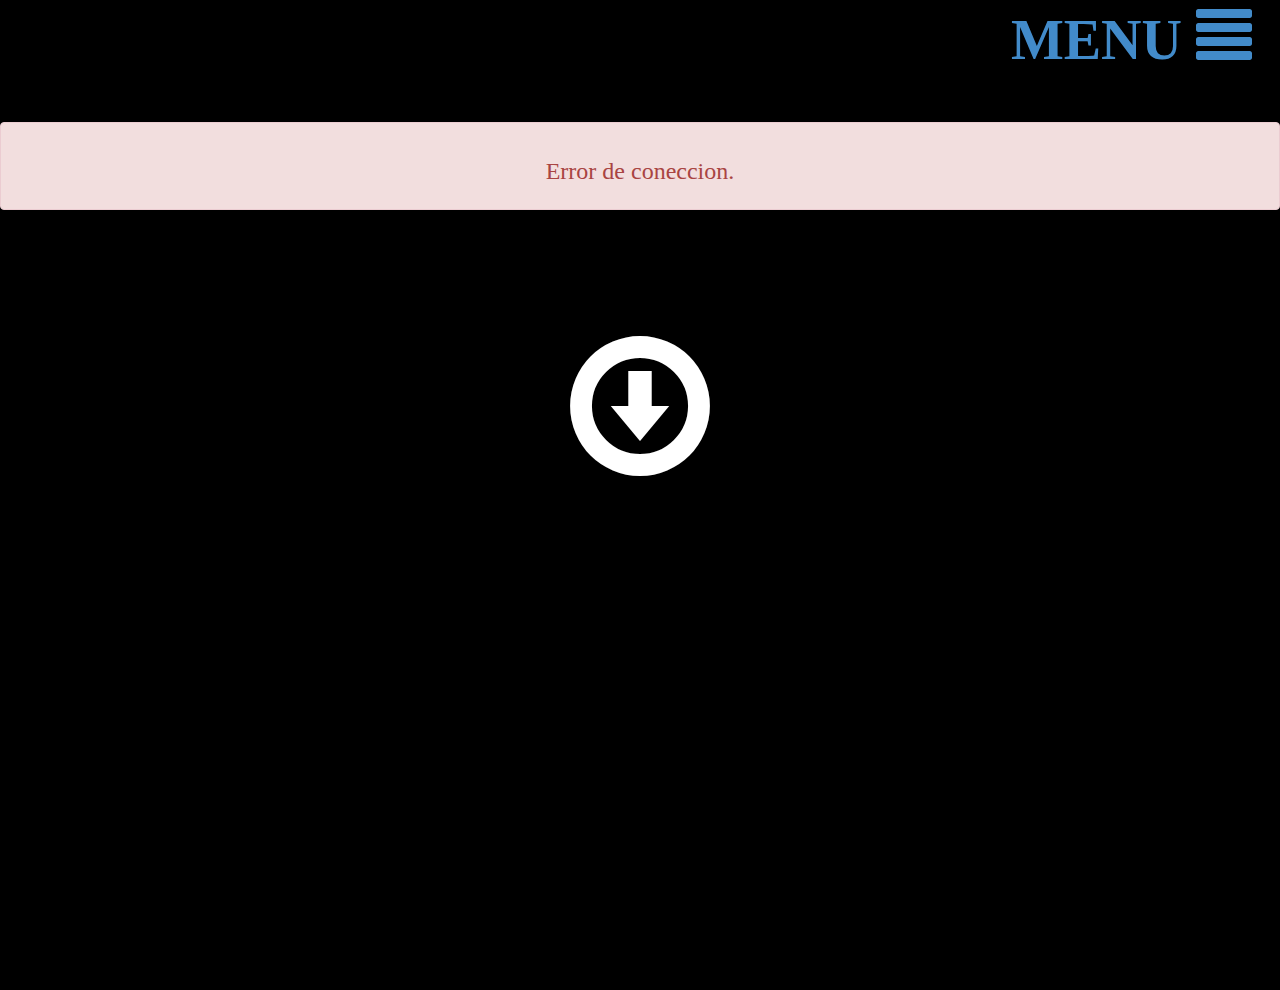
==== www/bajar.html @ 0cc6ef0c "Update and parcial" ====
<!doctype html>
<html lang="es">
<head>
	<meta charset="UTF-8">
	<meta name="viewport" content="width=device-width, initial-scale=1.0, user-scalable=no, minimum-scale=1.0, maximum-scale=1.0">
	<title>Transferencia de datos</title>
	<link rel="stylesheet" href="css/bootstrap.css" />
	<link rel="stylesheet" href="css/estilos.css" />
</head>
<body>
	<div class="text-right">
		<a href="index.html" class="icono-menu" >
			MENU <span class="glyphicon glyphicon-align-justify" ></span>
		</a>
	</div>
	<div id="error-red" class="alert alert-danger text-center" style="margin-top:3em;" role="alert">
		<h3>
			Error de coneccion.
		</h3>
	</div>
	<div id="error-lecturas" class="alert alert-danger text-center" style="margin-top:3em;" role="alert">
		<h3>
			Necesita subir lecturas.
		</h3>
	</div>
	<div class="alert alert-success text-center" style="margin-top:3em;" role="alert">
		<h3>
			Los datos se bajaron con exito.
		</h3>
	</div>
	<form class="form-horizontal my_form" role="form" action="" method="POST" >
		<div class="row text-center flechita">
			<span class="glyphicon glyphicon-download"></span>
		</div>
		<div class="row text-center" >
			<button id="bajar" type="submit" style="font-size:4em;" class="btn btn-success btn-lg">Bajar Datos</button>
		</div>
	</form>
	<script type="text/javascript" src="js/jquery.min.js" ></script>
	<script type="text/javascript" src="js/bootstrap.js" ></script>
	<script>

	$(function(){	

		$('.alert-danger').css('display','none');
		$('.alert-success').css('display','none');
		$('#bajar').css('display','none');

		if(localStorage.getItem("lis_lec_pre")==null && localStorage.getItem("lis_parcial_pre")==null){
			$.getJSON('http://10.240.17.56/transferencias/coneccion/preparacion/?callback=?')
			.done(function(response) {
				console.log('exito');
				localStorage.setItem("turno_val_pre", response.turno);
				$('#bajar').css('display','inline');
			})
			.fail(function() {
				$('#error-red').show().delay(5000).fadeOut();
			});
		}else{
			$('#error-lecturas').show().delay(5000).fadeOut();
		}

		var mostrar_maquinas = function(json){
			maquinas_array = JSON.stringify(json);
			localStorage.setItem("maquinas_pre", maquinas_array);
		};
		var mostrar_inicial_maquinas = function(json){
			maquinas_inicial_array = JSON.stringify(json);
			localStorage.setItem("maquinas_pre_inicial", maquinas_inicial_array);
		};
		var mostrar_turnos = function(json){
			turnos_array = JSON.stringify(json);
			localStorage.setItem("turnos", turnos_array);
		};
		var mostrar_lineas = function(json){
			lineas_array = JSON.stringify(json);
			localStorage.setItem("lineas", lineas_array);
		};
		var mostrar_motivos_paro = function(json){
			motivos_paro_array = JSON.stringify(json);
			localStorage.setItem("motivos_paro", motivos_paro_array);
		};
		var mostrar_tipo_preparacion = function(json){
			tipo_preparacion_array = JSON.stringify(json);
			localStorage.setItem("tipo_preparacion", tipo_preparacion_array);
		};
		$('form').on('submit',function(evt){
			evt.preventDefault();
			$.getJSON('http://10.240.17.56/transferencias/bajar/maquinas/preparacion/?callback=?', mostrar_maquinas)
				.done(function() {
					$('.alert-success').show().delay(5000).fadeOut();
					console.log('exito');
			  	})
			  	.fail(function() {
			  		$('.alert-danger').show().delay(5000).fadeOut();
			  		console.log('fallo');
			  	});	

			$.getJSON('http://10.240.17.56/transferencias/bajar/inicial/maquinas/preparacion/?callback=?', mostrar_inicial_maquinas)
				.done(function() {
					$('.alert-success').show().delay(5000).fadeOut();
					console.log('exito');
			  	})
			  	.fail(function() {
			  		$('.alert-danger').show().delay(5000).fadeOut();
			  		console.log('fallo');
			  	});				

			$.getJSON('http://10.240.17.56/transferencias/bajar/turnos/?callback=?', mostrar_turnos)
				.done(function() {
			    	$('.alert-success').show().delay(5000).fadeOut();
			    	console.log('exito');
			  	})
			  	.fail(function() {
			    	$('.alert-danger').show().delay(5000).fadeOut();
			    	console.log('fallo');
			  	});	

			$.getJSON('http://10.240.17.56/transferencias/bajar/tipopreparacion/?callback=?', mostrar_tipo_preparacion)
				.done(function() {
			    	$('.alert-success').show().delay(5000).fadeOut();
			    	console.log('exito');
			  	})
			  	.fail(function() {
			    	$('.alert-danger').show().delay(5000).fadeOut();
			    	console.log('fallo');
			  	});	

			$.getJSON('http://10.240.17.56/transferencias/bajar/lineas/?callback=?', mostrar_lineas)
				.done(function() {
			    	$('.alert-success').show().delay(5000).fadeOut();
			    	console.log('exito');
			  	})
			  	.fail(function() {
			    	$('.alert-danger').show().delay(5000).fadeOut();
			    	console.log('fallo');
			  	});

			$.getJSON('http://10.240.17.56/transferencias/bajar/motivosparo/?callback=?', mostrar_motivos_paro)
				.done(function() {
			    	$('.alert-success').show().delay(5000).fadeOut();
			    	console.log('exito');
			  	})
			  	.fail(function() {
			    	$('.alert-danger').show().delay(5000).fadeOut();
			    	console.log('fallo');
			  	});
		});			
      })
	</script>
</body>
</html>
---- www/css/estilos.css ----
body{background:#000;color:#fff;font-family:fantasy}.item-menu{color:#fff;font-size:115px;}.item-menu:hover{color:#000;text-decoration:none;font-size:8em;font-weight:bold}.cuerpo{margin-top:2em}h1{font-size:4em;font-weight:bold;margin-left:4em}.boton{font-size:4em;border-radius:45px}.icono-menu{font-size:4em;padding-right:.5em;font-weight:bold;}.icono-menu:hover{text-decoration:none}.label_grande{font-size:3em}.input_grande{font-size:5em;text-align:center;height:90px;padding-top:0}.combito{height:2em;font-size:5em}p{margin:0 0 20px}.my_form{padding-top:2em;margin-bottom:33em}.form-horizontal .form-group{margin-right:0;margin-left:0}.items{background:#a80000;height:180px;text-align:center;padding-top:.04em}input[type="time"]{line-height:60px}.flechita{font-size:10em;margin-top:.5em}.row{margin-right:0;margin-left:0}#myModal{margin-top:10em}#fecha{font-size:3em;font-weight:bold}
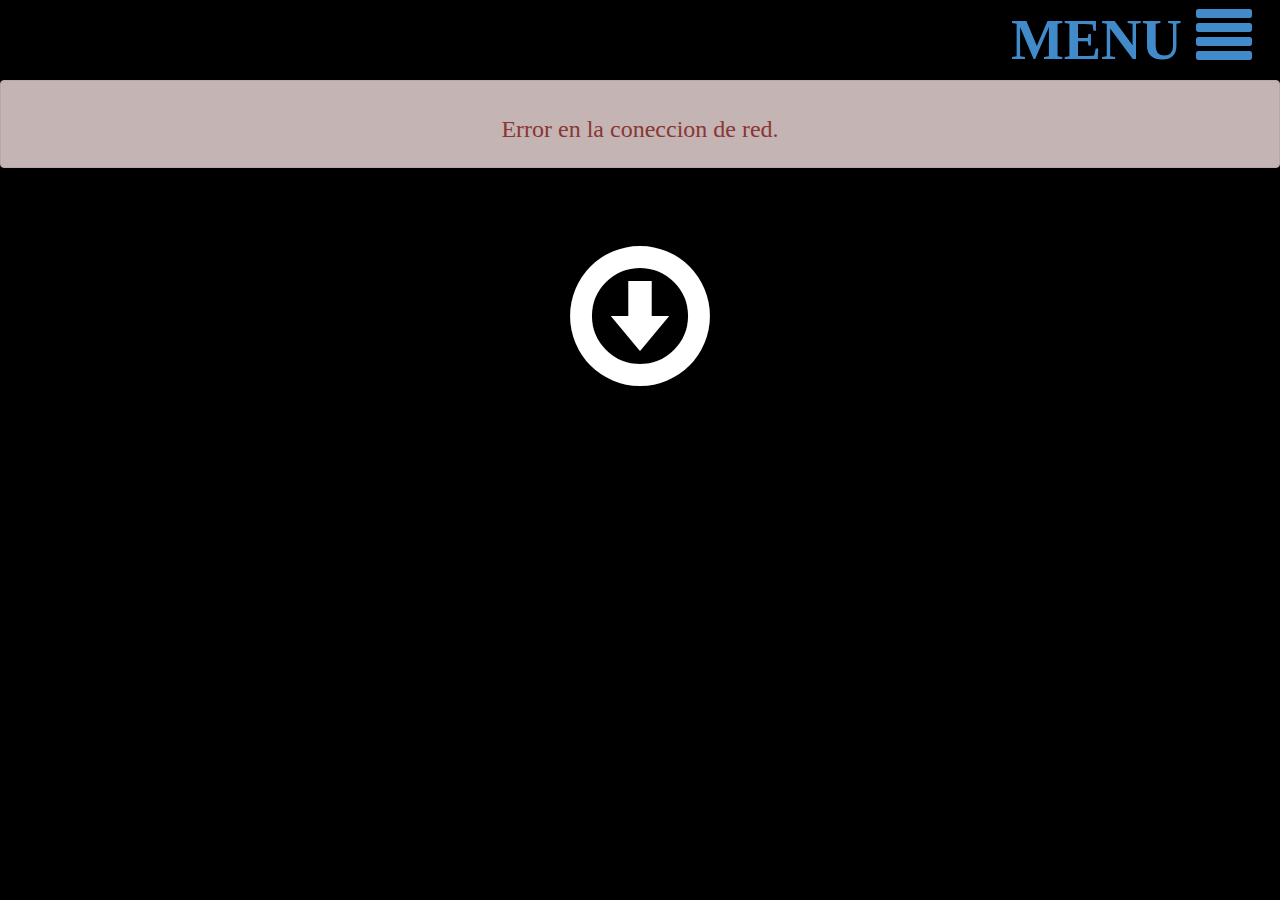
==== commit e5824d3a: "Transferencia con control allow origin" ====
--- a/www/bajar.html
+++ b/www/bajar.html
@@ -13,22 +13,13 @@
 			MENU <span class="glyphicon glyphicon-align-justify" ></span>
 		</a>
 	</div>
-	<div id="error-red" class="alert alert-danger text-center" style="margin-top:3em;" role="alert">
-		<h3>
-			Error de coneccion.
-		</h3>
-	</div>
-	<div id="error-lecturas" class="alert alert-danger text-center" style="margin-top:3em;" role="alert">
-		<h3>
-			Necesita subir lecturas.
-		</h3>
-	</div>
-	<div class="alert alert-success text-center" style="margin-top:3em;" role="alert">
+	<div class="alert alert-danger text-center" role="alert"></div>
+	<div class="alert alert-success text-center" role="alert">
 		<h3>
 			Los datos se bajaron con exito.
 		</h3>
 	</div>
-	<form class="form-horizontal my_form" role="form" action="" method="POST" >
+	<form class="form-horizontal" role="form" action="" method="POST" >
 		<div class="row text-center flechita">
 			<span class="glyphicon glyphicon-download"></span>
 		</div>
@@ -42,22 +33,30 @@
 
 	$(function(){	
 
-		$('.alert-danger').css('display','none');
-		$('.alert-success').css('display','none');
-		$('#bajar').css('display','none');
+		$('.alert-danger').fadeOut();
+		$('.alert-success').fadeOut();
+		$('#bajar').fadeOut();
+
+		function ShowError(message){
+			$('.alert-danger h3').remove();
+			$('.alert-danger').append('<h3 >'+message+'</h3>');
+			$('.alert-danger').fadeIn();
+		}
 
 		if(localStorage.getItem("lis_lec_pre")==null && localStorage.getItem("lis_parcial_pre")==null){
 			$.getJSON('http://10.240.17.56/transferencias/coneccion/preparacion/?callback=?')
 			.done(function(response) {
 				console.log('exito');
-				localStorage.setItem("turno_val_pre", response.turno);
-				$('#bajar').css('display','inline');
+				if(localStorage.getItem("turno_pre")==null){
+					localStorage.setItem("turno_val_pre", response.turno);
+				}
+				$('#bajar').fadeIn();
 			})
-			.fail(function() {
-				$('#error-red').show().delay(5000).fadeOut();
+			.fail(function(){
+				ShowError("Error en la coneccion de red.");
 			});
 		}else{
-			$('#error-lecturas').show().delay(5000).fadeOut();
+			ShowError('Necesita subir lecturas.')
 		}
 
 		var mostrar_maquinas = function(json){
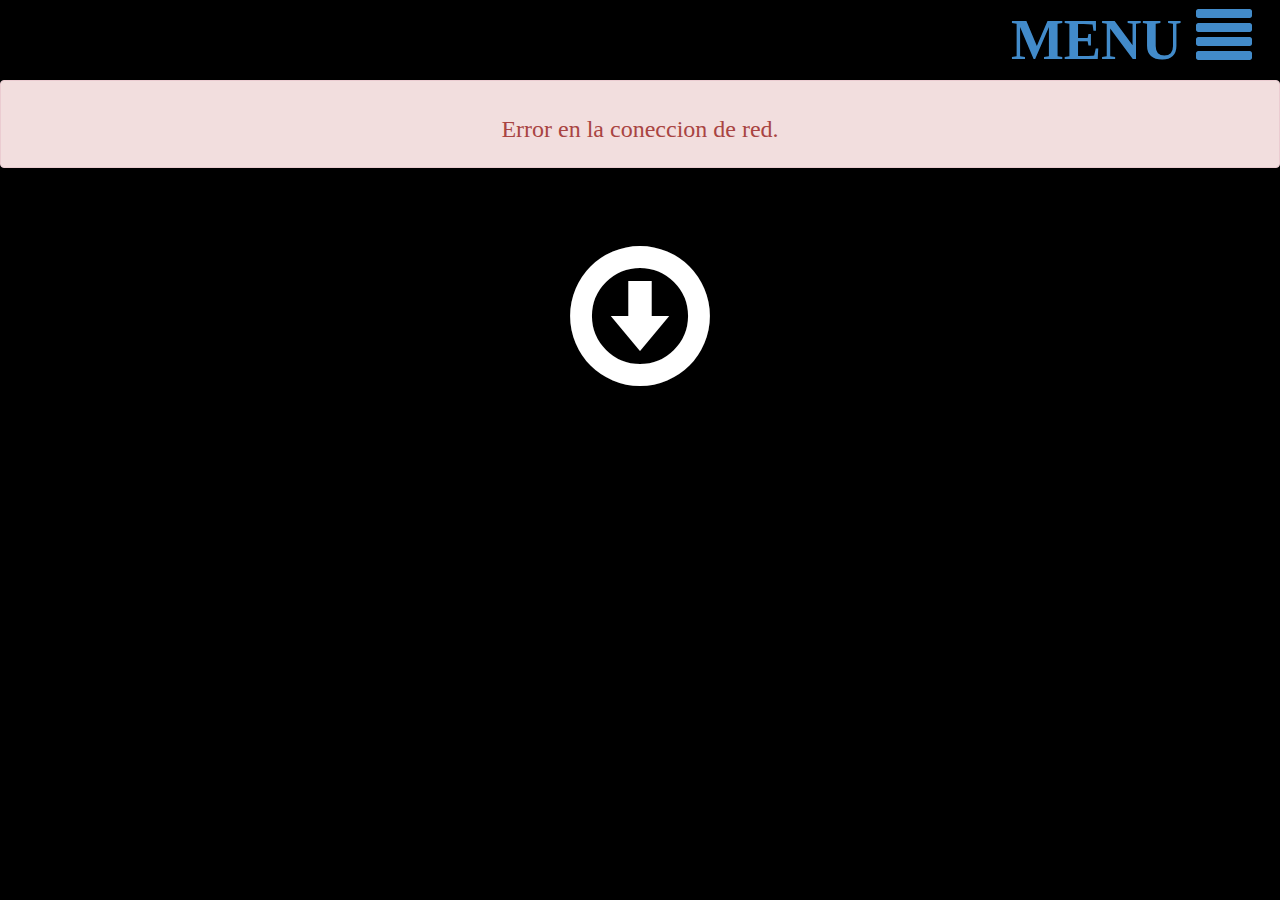
==== commit 2aca7b6c: "Changed fadeIn() and fadeOut()" ====
--- a/www/bajar.html
+++ b/www/bajar.html
@@ -33,24 +33,24 @@
 
 	$(function(){	
 
-		$('.alert-danger').fadeOut();
-		$('.alert-success').fadeOut();
-		$('#bajar').fadeOut();
+		$('.alert-danger').css('display','none');
+		$('.alert-success').css('display','none');
+		$('#bajar').css('display','none');
 
 		function ShowError(message){
 			$('.alert-danger h3').remove();
 			$('.alert-danger').append('<h3 >'+message+'</h3>');
-			$('.alert-danger').fadeIn();
+			$('.alert-danger').show().delay(5000).fadeOut();
 		}
 
 		if(localStorage.getItem("lis_lec_pre")==null && localStorage.getItem("lis_parcial_pre")==null){
-			$.getJSON('http://10.240.17.56/transferencias/coneccion/preparacion/?callback=?')
+			$.getJSON('http://192.168.1.44/transferencias/coneccion/preparacion/?callback=?')
 			.done(function(response) {
-				console.log('exito');
+				console.log(response);
 				if(localStorage.getItem("turno_pre")==null){
 					localStorage.setItem("turno_val_pre", response.turno);
 				}
-				$('#bajar').fadeIn();
+				$('#bajar').css('display','inline');
 			})
 			.fail(function(){
 				ShowError("Error en la coneccion de red.");
@@ -85,7 +85,7 @@
 		};
 		$('form').on('submit',function(evt){
 			evt.preventDefault();
-			$.getJSON('http://10.240.17.56/transferencias/bajar/maquinas/preparacion/?callback=?', mostrar_maquinas)
+			$.getJSON('http://192.168.1.44/transferencias/bajar/maquinas/preparacion/?callback=?', mostrar_maquinas)
 				.done(function() {
 					$('.alert-success').show().delay(5000).fadeOut();
 					console.log('exito');
@@ -95,7 +95,7 @@
 			  		console.log('fallo');
 			  	});	
 
-			$.getJSON('http://10.240.17.56/transferencias/bajar/inicial/maquinas/preparacion/?callback=?', mostrar_inicial_maquinas)
+			$.getJSON('http://192.168.1.44/transferencias/bajar/inicial/maquinas/preparacion/?callback=?', mostrar_inicial_maquinas)
 				.done(function() {
 					$('.alert-success').show().delay(5000).fadeOut();
 					console.log('exito');
@@ -105,7 +105,7 @@
 			  		console.log('fallo');
 			  	});				
 
-			$.getJSON('http://10.240.17.56/transferencias/bajar/turnos/?callback=?', mostrar_turnos)
+			$.getJSON('http://192.168.1.44/transferencias/bajar/turnos/?callback=?', mostrar_turnos)
 				.done(function() {
 			    	$('.alert-success').show().delay(5000).fadeOut();
 			    	console.log('exito');
@@ -115,7 +115,7 @@
 			    	console.log('fallo');
 			  	});	
 
-			$.getJSON('http://10.240.17.56/transferencias/bajar/tipopreparacion/?callback=?', mostrar_tipo_preparacion)
+			$.getJSON('http://192.168.1.44/transferencias/bajar/tipopreparacion/?callback=?', mostrar_tipo_preparacion)
 				.done(function() {
 			    	$('.alert-success').show().delay(5000).fadeOut();
 			    	console.log('exito');
@@ -125,7 +125,7 @@
 			    	console.log('fallo');
 			  	});	
 
-			$.getJSON('http://10.240.17.56/transferencias/bajar/lineas/?callback=?', mostrar_lineas)
+			$.getJSON('http://192.168.1.44/transferencias/bajar/lineas/?callback=?', mostrar_lineas)
 				.done(function() {
 			    	$('.alert-success').show().delay(5000).fadeOut();
 			    	console.log('exito');
@@ -135,7 +135,7 @@
 			    	console.log('fallo');
 			  	});
 
-			$.getJSON('http://10.240.17.56/transferencias/bajar/motivosparo/?callback=?', mostrar_motivos_paro)
+			$.getJSON('http://192.168.1.44/transferencias/bajar/motivosparo/?callback=?', mostrar_motivos_paro)
 				.done(function() {
 			    	$('.alert-success').show().delay(5000).fadeOut();
 			    	console.log('exito');
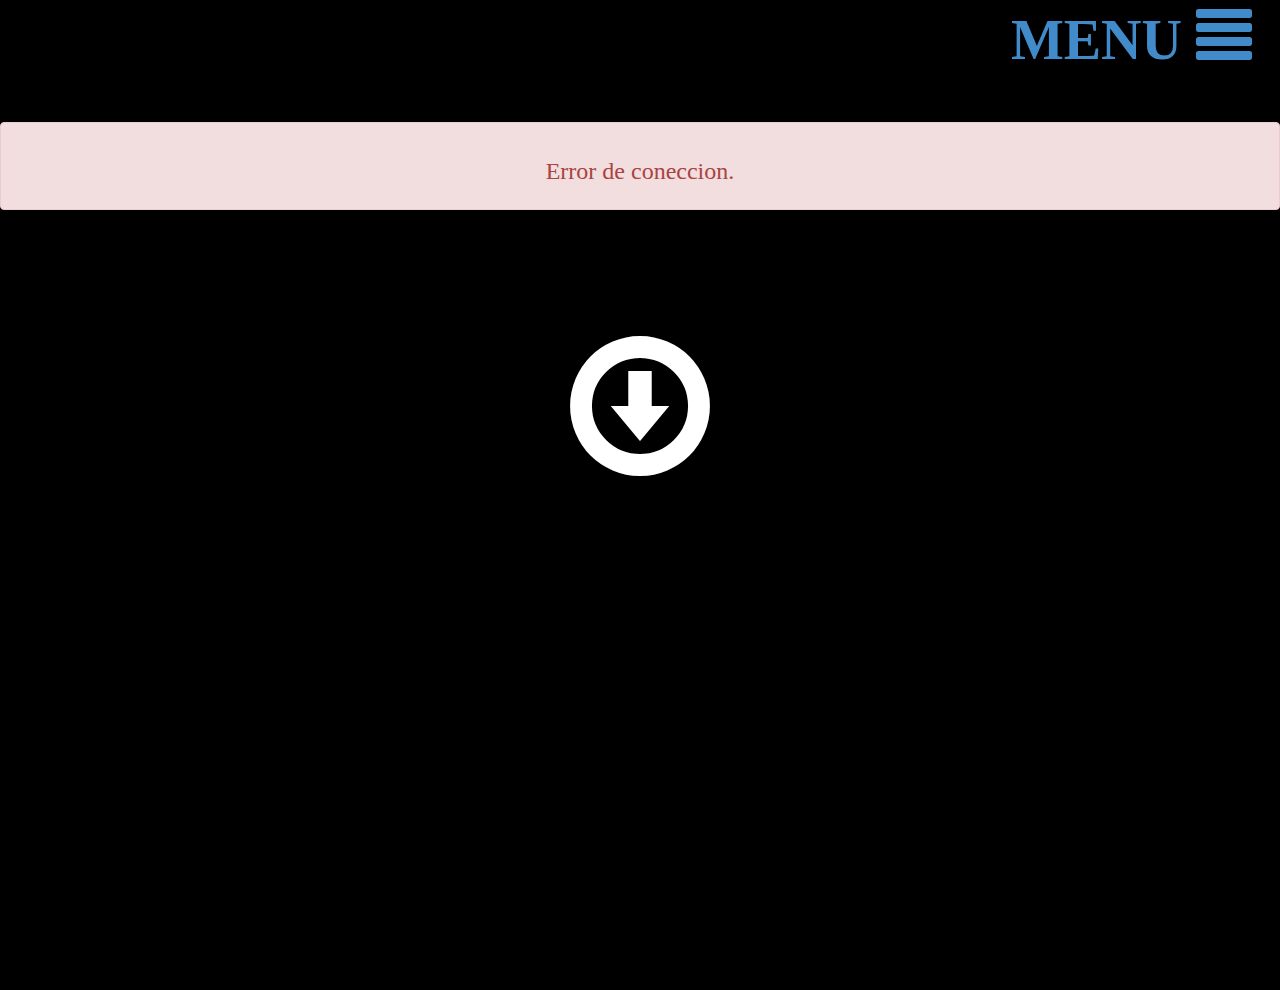
==== commit 27b5e561: "Regresando a version anterior en la parte de bajar datos" ====
--- a/www/bajar.html
+++ b/www/bajar.html
@@ -13,13 +13,22 @@
 			MENU <span class="glyphicon glyphicon-align-justify" ></span>
 		</a>
 	</div>
-	<div class="alert alert-danger text-center" role="alert"></div>
+	<div id="error-red" class="alert alert-danger text-center" style="margin-top:3em;" role="alert">
+ 		<h3>
+ 			Error de coneccion.
+ 		</h3>
+ 	</div>
+ 	<div id="error-lecturas" class="alert alert-danger text-center" style="margin-top:3em;" role="alert">
+ 		<h3>
+ 			Necesita subir lecturas.
+ 		</h3>
+ 	</div>
 	<div class="alert alert-success text-center" role="alert">
 		<h3>
 			Los datos se bajaron con exito.
 		</h3>
 	</div>
-	<form class="form-horizontal" role="form" action="" method="POST" >
+	<form class="form-horizontal my_form" role="form" action="" method="POST" >
 		<div class="row text-center flechita">
 			<span class="glyphicon glyphicon-download"></span>
 		</div>
@@ -37,12 +46,6 @@
 		$('.alert-success').css('display','none');
 		$('#bajar').css('display','none');
 
-		function ShowError(message){
-			$('.alert-danger h3').remove();
-			$('.alert-danger').append('<h3 >'+message+'</h3>');
-			$('.alert-danger').show().delay(5000).fadeOut();
-		}
-
 		if(localStorage.getItem("lis_lec_pre")==null && localStorage.getItem("lis_parcial_pre")==null){
 			$.getJSON('http://192.168.1.44/transferencias/coneccion/preparacion/?callback=?')
 			.done(function(response) {
@@ -53,10 +56,10 @@
 				$('#bajar').css('display','inline');
 			})
 			.fail(function(){
-				ShowError("Error en la coneccion de red.");
+				$('#error-red').show().delay(5000).fadeOut();
 			});
 		}else{
-			ShowError('Necesita subir lecturas.')
+			$('#error-lecturas').show().delay(5000).fadeOut();
 		}
 
 		var mostrar_maquinas = function(json){
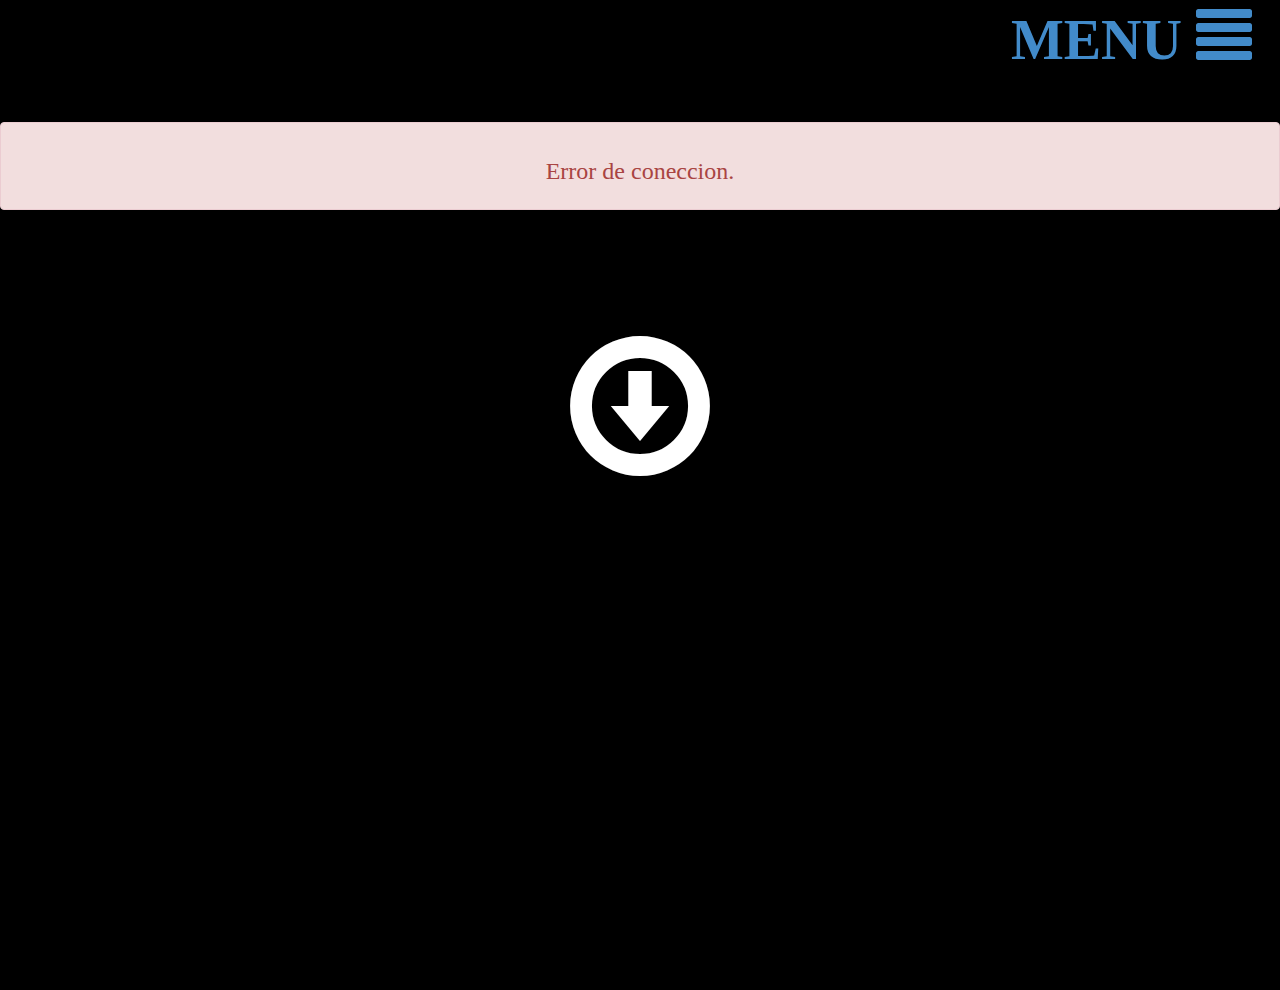
==== commit dabfc819: "quitando console.log(response)" ====
--- a/www/bajar.html
+++ b/www/bajar.html
@@ -49,7 +49,6 @@
 		if(localStorage.getItem("lis_lec_pre")==null && localStorage.getItem("lis_parcial_pre")==null){
 			$.getJSON('http://192.168.1.44/transferencias/coneccion/preparacion/?callback=?')
 			.done(function(response) {
-				console.log(response);
 				if(localStorage.getItem("turno_pre")==null){
 					localStorage.setItem("turno_val_pre", response.turno);
 				}
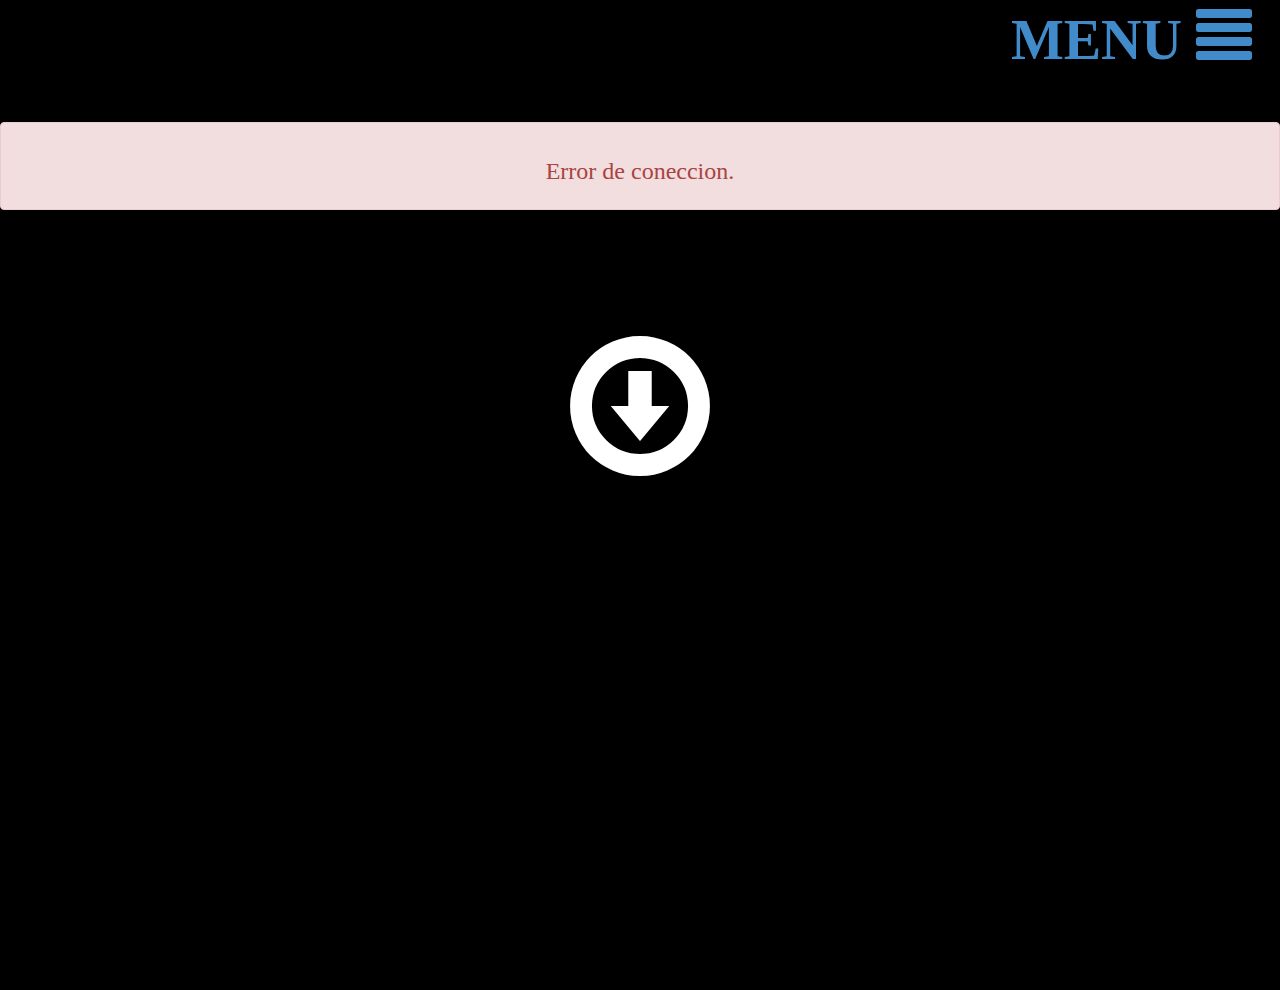
==== commit 15025c7c: "regresando a la ultima version acweptable" ====
--- a/www/bajar.html
+++ b/www/bajar.html
@@ -14,16 +14,16 @@
 		</a>
 	</div>
 	<div id="error-red" class="alert alert-danger text-center" style="margin-top:3em;" role="alert">
- 		<h3>
- 			Error de coneccion.
- 		</h3>
- 	</div>
- 	<div id="error-lecturas" class="alert alert-danger text-center" style="margin-top:3em;" role="alert">
- 		<h3>
- 			Necesita subir lecturas.
- 		</h3>
- 	</div>
-	<div class="alert alert-success text-center" role="alert">
+		<h3>
+			Error de coneccion.
+		</h3>
+	</div>
+	<div id="error-lecturas" class="alert alert-danger text-center" style="margin-top:3em;" role="alert">
+		<h3>
+			Necesita subir lecturas.
+		</h3>
+	</div>
+	<div class="alert alert-success text-center" style="margin-top:3em;" role="alert">
 		<h3>
 			Los datos se bajaron con exito.
 		</h3>
@@ -49,12 +49,11 @@
 		if(localStorage.getItem("lis_lec_pre")==null && localStorage.getItem("lis_parcial_pre")==null){
 			$.getJSON('http://192.168.1.44/transferencias/coneccion/preparacion/?callback=?')
 			.done(function(response) {
-				if(localStorage.getItem("turno_pre")==null){
-					localStorage.setItem("turno_val_pre", response.turno);
-				}
+				console.log('exito');
+				localStorage.setItem("turno_val_pre", response.turno);
 				$('#bajar').css('display','inline');
 			})
-			.fail(function(){
+			.fail(function() {
 				$('#error-red').show().delay(5000).fadeOut();
 			});
 		}else{
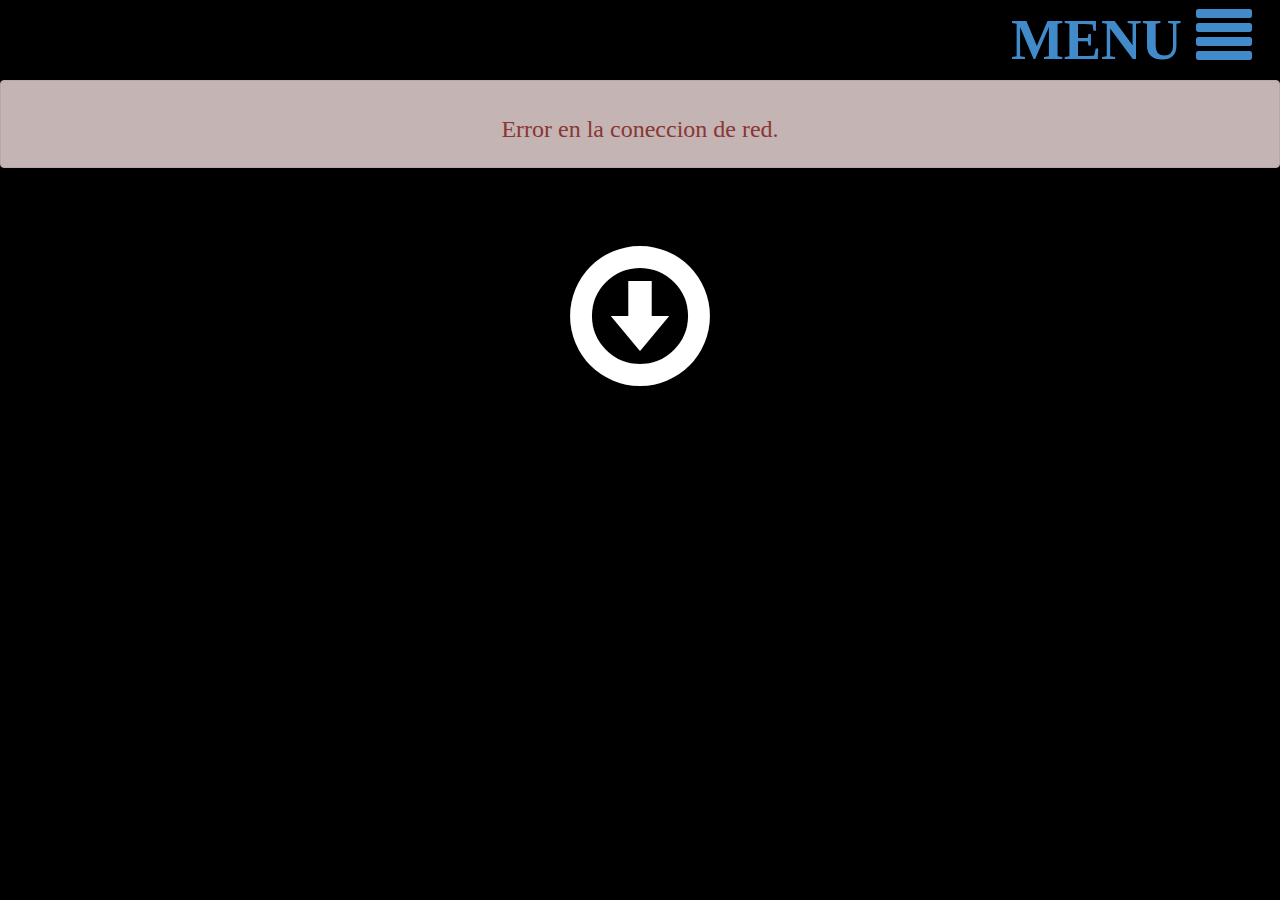
==== commit 5566a6bf: "Ajax control origin phonegap 3.5.0" ====
--- a/www/bajar.html
+++ b/www/bajar.html
@@ -13,22 +13,13 @@
 			MENU <span class="glyphicon glyphicon-align-justify" ></span>
 		</a>
 	</div>
-	<div id="error-red" class="alert alert-danger text-center" style="margin-top:3em;" role="alert">
-		<h3>
-			Error de coneccion.
-		</h3>
-	</div>
-	<div id="error-lecturas" class="alert alert-danger text-center" style="margin-top:3em;" role="alert">
-		<h3>
-			Necesita subir lecturas.
-		</h3>
-	</div>
-	<div class="alert alert-success text-center" style="margin-top:3em;" role="alert">
+	<div class="alert alert-danger text-center" role="alert"></div>
+	<div class="alert alert-success text-center" role="alert">
 		<h3>
 			Los datos se bajaron con exito.
 		</h3>
 	</div>
-	<form class="form-horizontal my_form" role="form" action="" method="POST" >
+	<form class="form-horizontal" role="form" action="" method="POST" >
 		<div class="row text-center flechita">
 			<span class="glyphicon glyphicon-download"></span>
 		</div>
@@ -42,22 +33,30 @@
 
 	$(function(){	
 
-		$('.alert-danger').css('display','none');
-		$('.alert-success').css('display','none');
-		$('#bajar').css('display','none');
+		$('.alert-danger').fadeOut();
+		$('.alert-success').fadeOut();
+		$('#bajar').fadeOut();
+
+		function ShowError(message){
+			$('.alert-danger h3').remove();
+			$('.alert-danger').append('<h3 >'+message+'</h3>');
+			$('.alert-danger').fadeIn();
+		}
 
 		if(localStorage.getItem("lis_lec_pre")==null && localStorage.getItem("lis_parcial_pre")==null){
-			$.getJSON('http://192.168.1.44/transferencias/coneccion/preparacion/?callback=?')
+			$.getJSON('http://192.168.1.35/transferencias/coneccion/preparacion/?callback=?')
 			.done(function(response) {
 				console.log('exito');
-				localStorage.setItem("turno_val_pre", response.turno);
-				$('#bajar').css('display','inline');
+				if(localStorage.getItem("turno_pre")==null){
+					localStorage.setItem("turno_val_pre", response.turno);
+				}
+				$('#bajar').fadeIn();
 			})
-			.fail(function() {
-				$('#error-red').show().delay(5000).fadeOut();
+			.fail(function(){
+				ShowError("Error en la coneccion de red.");
 			});
 		}else{
-			$('#error-lecturas').show().delay(5000).fadeOut();
+			ShowError('Necesita subir lecturas.')
 		}
 
 		var mostrar_maquinas = function(json){
@@ -86,7 +85,7 @@
 		};
 		$('form').on('submit',function(evt){
 			evt.preventDefault();
-			$.getJSON('http://192.168.1.44/transferencias/bajar/maquinas/preparacion/?callback=?', mostrar_maquinas)
+			$.getJSON('http://192.168.1.35/transferencias/bajar/maquinas/preparacion/?callback=?', mostrar_maquinas)
 				.done(function() {
 					$('.alert-success').show().delay(5000).fadeOut();
 					console.log('exito');
@@ -96,7 +95,7 @@
 			  		console.log('fallo');
 			  	});	
 
-			$.getJSON('http://192.168.1.44/transferencias/bajar/inicial/maquinas/preparacion/?callback=?', mostrar_inicial_maquinas)
+			$.getJSON('http://192.168.1.35/transferencias/bajar/inicial/maquinas/preparacion/?callback=?', mostrar_inicial_maquinas)
 				.done(function() {
 					$('.alert-success').show().delay(5000).fadeOut();
 					console.log('exito');
@@ -106,7 +105,7 @@
 			  		console.log('fallo');
 			  	});				
 
-			$.getJSON('http://192.168.1.44/transferencias/bajar/turnos/?callback=?', mostrar_turnos)
+			$.getJSON('http://192.168.1.35/transferencias/bajar/turnos/?callback=?', mostrar_turnos)
 				.done(function() {
 			    	$('.alert-success').show().delay(5000).fadeOut();
 			    	console.log('exito');
@@ -116,7 +115,7 @@
 			    	console.log('fallo');
 			  	});	
 
-			$.getJSON('http://192.168.1.44/transferencias/bajar/tipopreparacion/?callback=?', mostrar_tipo_preparacion)
+			$.getJSON('http://192.168.1.35/transferencias/bajar/tipopreparacion/?callback=?', mostrar_tipo_preparacion)
 				.done(function() {
 			    	$('.alert-success').show().delay(5000).fadeOut();
 			    	console.log('exito');
@@ -126,7 +125,7 @@
 			    	console.log('fallo');
 			  	});	
 
-			$.getJSON('http://192.168.1.44/transferencias/bajar/lineas/?callback=?', mostrar_lineas)
+			$.getJSON('http://192.168.1.35/transferencias/bajar/lineas/?callback=?', mostrar_lineas)
 				.done(function() {
 			    	$('.alert-success').show().delay(5000).fadeOut();
 			    	console.log('exito');
@@ -136,7 +135,7 @@
 			    	console.log('fallo');
 			  	});
 
-			$.getJSON('http://192.168.1.44/transferencias/bajar/motivosparo/?callback=?', mostrar_motivos_paro)
+			$.getJSON('http://192.168.1.35/transferencias/bajar/motivosparo/?callback=?', mostrar_motivos_paro)
 				.done(function() {
 			    	$('.alert-success').show().delay(5000).fadeOut();
 			    	console.log('exito');
